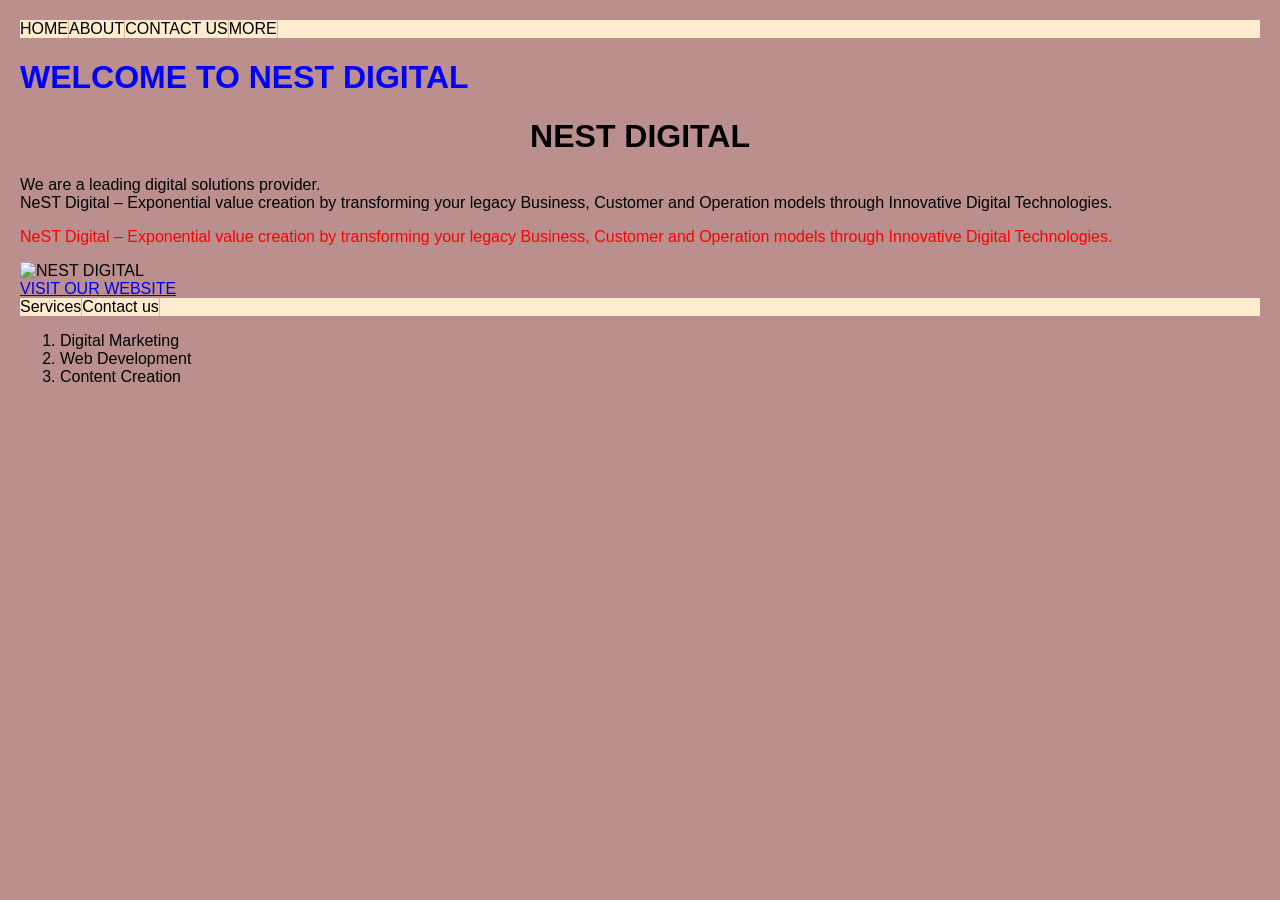
==== index.html @ 64773350 "First commit" ====
<!DOCTYPE html>
<html lang="en">
<head>
    <meta charset="UTF-8">
    <meta name="viewport" content="width=device-width, initial-scale=1.0">
    <title>Document</title>
    <link rel="stylesheet" href="style.css">
    <style>
        #head1 {
            color: blue;
        }
        .center {
            text-align: center;
        }ul li {
            float: left;
            border-right: 1px solid burlywood;
        }
        ul {
            list-style-type: none;
            margin: 0;
            padding: 0;
            overflow: hidden;
            background-color: blanchedalmond;
        }
        ul a {
            display: block;
            color: antiquewhite;
            text-align: center;
        }
        ul li a .active {
            background-color: forestgreen;
        }
        
    </style>
</head>
<body>
    <ul>
        <li><a class="active" href="https://nestdigital.com/"></a>HOME</li>
        <li><a href="https://nestdigital.com/about/"></a>ABOUT</li>
        <li><a href="https://nestdigital.com/contact/"></a>CONTACT US</li>
        <li><a href="amore"></a>MORE</li>
    </ul>
    <h1 id="head1">WELCOME TO NEST DIGITAL</h1>
    <h1 class="center">NEST DIGITAL</h1>
    <p>We are a leading digital solutions provider.<br>NeST Digital – Exponential value creation by transforming your legacy Business, Customer and Operation models through Innovative Digital Technologies.</p>
    <p style="color: red ;">NeST Digital – Exponential value creation by transforming your legacy Business, Customer and Operation models through Innovative Digital Technologies.</p>
    <img src="https://nestdigital.com/wp-content/uploads/2026/02/NeST-Digital-Logo@4x.png" alt="NEST DIGITAL" height="50" width="150"><br> 
    <a href="https://nestdigital.com/">VISIT OUR WEBSITE </a>
    <ul>
        <li>Services</li>
        <li>Contact us</li>
    </ul>
    <ol>
        <li>Digital Marketing</li>
        <li>Web Development</li>
        <li>Content Creation</li>
    </ol>
</body>
</html>
---- style.css ----
body {
    background-color: rosybrown ;
    font-family: Arial, sans-serif;
    margin: 0;
    padding: 20px;

        
}
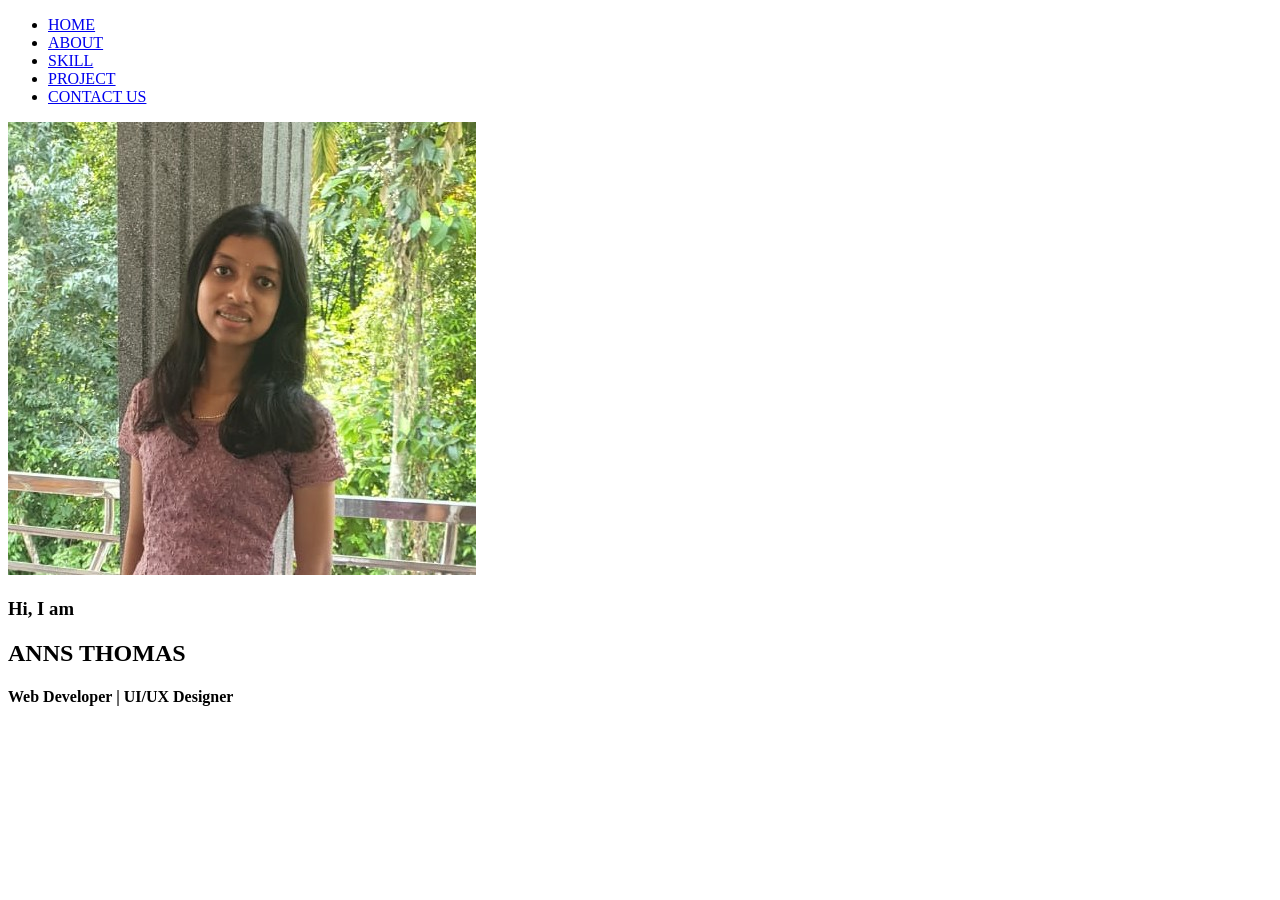
==== commit e5a32eff: "Add files via upload" ====
--- a/index.html
+++ b/index.html
@@ -1,68 +1,35 @@
-<!DOCTYPE html>
-<html lang="en">
-<head>
-    <meta charset="UTF-8">
-    <meta name="viewport" content="width=device-width, initial-scale=1.0">
-    <title>Document</title>
-    <link rel="stylesheet" href="style.css">
-    <style>
-        #head1 {
-            color: blue;
-        }
-        .center {
-            text-align: center;
-        }ul li {
-            float: left;
-            border-right: 1px solid burlywood;
-        }
-        ul {
-            list-style-type: none;
-            margin: 0;
-            padding: 0;
-            overflow: hidden;
-            background-color: blanchedalmond;
-        }
-        ul a {
-            display: block;
-            color: antiquewhite;
-            text-align: center;
-        }
-        ul li a .active {
-            background-color: forestgreen;
-        }
-        
-    </style>
-</head>
-<body>
-    <ul>
-        <li><a class="active" href="https://nestdigital.com/"></a>HOME</li>
-        <li><a href="https://nestdigital.com/about/"></a>ABOUT</li>
-        <li><a href="https://nestdigital.com/contact/"></a>CONTACT US</li>
-        <li><a href="amore"></a>MORE</li>
-    </ul>
-    <h1 id="head1">WELCOME TO NEST DIGITAL</h1>
-    <h1 class="center">NEST DIGITAL</h1>
-    <p>We are a leading digital solutions provider.<br>NeST Digital – Exponential value creation by transforming your legacy Business, Customer and Operation models through Innovative Digital Technologies.</p>
-    <p style="color: red ;">NeST Digital – Exponential value creation by transforming your legacy Business, Customer and Operation models through Innovative Digital Technologies.</p>
-    <img src="https://nestdigital.com/wp-content/uploads/2026/02/NeST-Digital-Logo@4x.png" alt="NEST DIGITAL" height="50" width="150"><br> 
-    <a href="https://nestdigital.com/">VISIT OUR WEBSITE </a>
-    <ul>
-        <li>Services</li>
-        <li>Contact us</li>
-    </ul>
-    <ol>
-        <li>Digital Marketing</li>
-        <li>Web Development</li>
-        <li>Content Creation</li>
-    </ol>
-</body>
-</html>
-
-
-
-
-
-
-
-
-
+<!DOCTYPE html>
+<html lang="en">
+<head>
+    <meta charset="UTF-8">
+    <meta name="viewport" content="width=device-width, initial-scale=1.0">
+    <title>Portfolio</title>
+    <link rel="stylesheet" href="portstyle.css">
+   
+    
+        
+</head>
+<body>
+   <ul>
+        <li><a class="port" href="portfolio.html">HOME</a></li>
+        <li><a href="about.html">ABOUT</a></li>
+        <li><a href="skill.html">SKILL</a></li>
+        <li><a href="project.html">PROJECT</a></li>
+        <li><a href="contact.html">CONTACT US</a></li>
+        
+    </ul>
+    <section class="section5">
+        <div class="div1"></div>
+        <img class="image1" src="profile.jpeg">
+        <h3 class="head1">Hi, I am</h3>
+        <h1 class="head2">ANNS THOMAS</h1>
+        <h4 class="head3">Web Developer | UI/UX Designer</h4>
+    </section>
+        
+    
+    
+
+
+    
+</body>
+</html>
--- a/portstyle.css
+++ b/portstyle.css
@@ -0,0 +1,342 @@
+<<<<<<< HEAD
+body{
+    background-color: beige ;
+    font-family: Arial, sans-serif;
+    margin: 0;
+    padding: 20px;
+   
+        
+    
+    
+    ul li {
+        float: left;         
+        border-right: 20px solid darkslategrey;
+    }
+    ul {
+        list-style-type: none;
+        margin: 50px;
+        padding: 10px;
+        padding-left: 900px;
+        overflow: hidden;
+        background-color: darkslategrey;      
+    }
+     ul a {
+        text-decoration: none;
+        display: block;
+        color: beige;
+        text-align: center;
+    }
+    ul li a .port {
+        background-color: darkgreen;
+    }
+     .head1 {
+        color: darkred;
+        text-align: left;
+        padding-left: 100px;
+        padding-top: 50px;
+        
+    }
+    .head2 {
+        color: brown;
+        text-align: left;
+        padding-left: 250px;
+        padding-top: 10px;
+    }
+    .head3{
+        color: brown;
+        text-align: left;
+        padding-left: 250px;
+        padding-top: 1px;
+    }
+    .head4{
+        color: darkred;
+        text-align: center;
+    }
+    .head5{
+        color: darkred;
+        text-align: center;
+    }
+    .para1 {
+        color: brown;
+        text-align: center;
+        
+    }
+    .para2 {
+        color: brown;
+        text-align: left;
+        padding-left: 10px;
+    }
+    .section1 {
+        background-color: beige;
+        border: 1px solid burlywood;
+        padding: 20px;
+        max-width: 1000px;
+        max-height: 500px;
+        border-radius: 10px;
+        align-items: center;
+        text-align: center;
+        margin-left: 250px;
+
+    }
+    .div1 {
+        height: 20px;
+        background-color: beige;
+        width: 20px;
+        margin-top: 20px;
+        margin-bottom: 10px;
+    }
+    .section2 {
+        background-color: beige;
+        border: 1px solid burlywood;
+        padding: 10px;
+        max-width: 150px;
+        max-height: 40px;
+        margin-bottom: 5px;
+        border-radius: 10px;
+        
+        text-align: center;
+        padding-bottom: 5px;
+        margin-left: 650px;
+        
+    }
+     .section3 {
+        background-color: beige;
+        border: 1px solid burlywood;
+        padding: 10px;
+        max-width: 500px;
+        max-height: 150px;
+        margin-bottom: 5px;
+        border-radius: 10px;
+        text-align: center;
+        margin-left:500px;
+
+        
+    }
+    .section4 {
+        background-color: beige;
+        border: 1px solid burlywood;
+        padding: 10px;
+        max-width: 400px;
+        max-height: 600px;
+        border-radius: 10px;
+        text-align: center;
+        margin-left:500px;
+        align-items: center;
+
+    }
+    .image1 {
+        float: left;
+        align-self: center;
+        margin-left: 100px;
+        height: 200px;
+        width: 200px;
+        margin-right: 50px;
+        border-radius: 2000px;
+
+    }
+    .image2 {
+        alt:"LinkedIn";
+        height: 20px;
+        width: 20px;
+    }
+    .div2 {
+        height: 10px;
+        background-color: beige;
+        width: 20px;
+        margin-top: 5px;
+        margin-bottom: 2px;
+    }
+    .section5 {
+        background-color: beige;
+        border: 1px solid burlywood;
+        padding: 20px;
+        max-width:800px;
+        min-height: 400px;
+        border-radius: 10px;
+        align-items: center;
+        text-align: center;
+        margin-left: 250px;
+
+    }
+    
+   
+
+
+    
+
+
+
+
+
+=======
+body{
+    background-color: beige ;
+    font-family: Arial, sans-serif;
+    margin: 0;
+    padding: 20px;
+   
+        
+    
+    
+    ul li {
+        float: left;         
+        border-right: 20px solid darkslategrey;
+    }
+    ul {
+        list-style-type: none;
+        margin: 50px;
+        padding: 10px;
+        padding-left: 900px;
+        overflow: hidden;
+        background-color: darkslategrey;      
+    }
+     ul a {
+        text-decoration: none;
+        display: block;
+        color: beige;
+        text-align: center;
+    }
+    ul li a .port {
+        background-color: darkgreen;
+    }
+     .head1 {
+        color: darkred;
+        text-align: left;
+        padding-left: 100px;
+        padding-top: 50px;
+        
+    }
+    .head2 {
+        color: brown;
+        text-align: left;
+        padding-left: 250px;
+        padding-top: 10px;
+    }
+    .head3{
+        color: brown;
+        text-align: left;
+        padding-left: 250px;
+        padding-top: 1px;
+    }
+    .head4{
+        color: darkred;
+        text-align: center;
+    }
+    .head5{
+        color: darkred;
+        text-align: center;
+    }
+    .para1 {
+        color: brown;
+        text-align: center;
+        
+    }
+    .para2 {
+        color: brown;
+        text-align: left;
+        padding-left: 10px;
+    }
+    .section1 {
+        background-color: beige;
+        border: 1px solid burlywood;
+        padding: 20px;
+        max-width: 1000px;
+        max-height: 500px;
+        border-radius: 10px;
+        align-items: center;
+        text-align: center;
+        margin-left: 250px;
+
+    }
+    .div1 {
+        height: 20px;
+        background-color: beige;
+        width: 20px;
+        margin-top: 20px;
+        margin-bottom: 10px;
+    }
+    .section2 {
+        background-color: beige;
+        border: 1px solid burlywood;
+        padding: 10px;
+        max-width: 150px;
+        max-height: 40px;
+        margin-bottom: 5px;
+        border-radius: 10px;
+        
+        text-align: center;
+        padding-bottom: 5px;
+        margin-left: 650px;
+        
+    }
+     .section3 {
+        background-color: beige;
+        border: 1px solid burlywood;
+        padding: 10px;
+        max-width: 500px;
+        max-height: 150px;
+        margin-bottom: 5px;
+        border-radius: 10px;
+        text-align: center;
+        margin-left:500px;
+
+        
+    }
+    .section4 {
+        background-color: beige;
+        border: 1px solid burlywood;
+        padding: 10px;
+        max-width: 400px;
+        max-height: 600px;
+        border-radius: 10px;
+        text-align: center;
+        margin-left:500px;
+        align-items: center;
+
+    }
+    .image1 {
+        float: left;
+        align-self: center;
+        margin-left: 100px;
+        height: 200px;
+        width: 200px;
+        margin-right: 50px;
+        border-radius: 2000px;
+
+    }
+    .image2 {
+        alt:"LinkedIn";
+        height: 20px;
+        width: 20px;
+    }
+    .div2 {
+        height: 10px;
+        background-color: beige;
+        width: 20px;
+        margin-top: 5px;
+        margin-bottom: 2px;
+    }
+    .section5 {
+        background-color: beige;
+        border: 1px solid burlywood;
+        padding: 20px;
+        max-width:800px;
+        min-height: 400px;
+        border-radius: 10px;
+        align-items: center;
+        text-align: center;
+        margin-left: 250px;
+
+    }
+    
+   
+
+
+    
+
+
+
+
+
+>>>>>>> 2d22d3b1b974b8cc438d28abdd94a5192aa1762b
+}
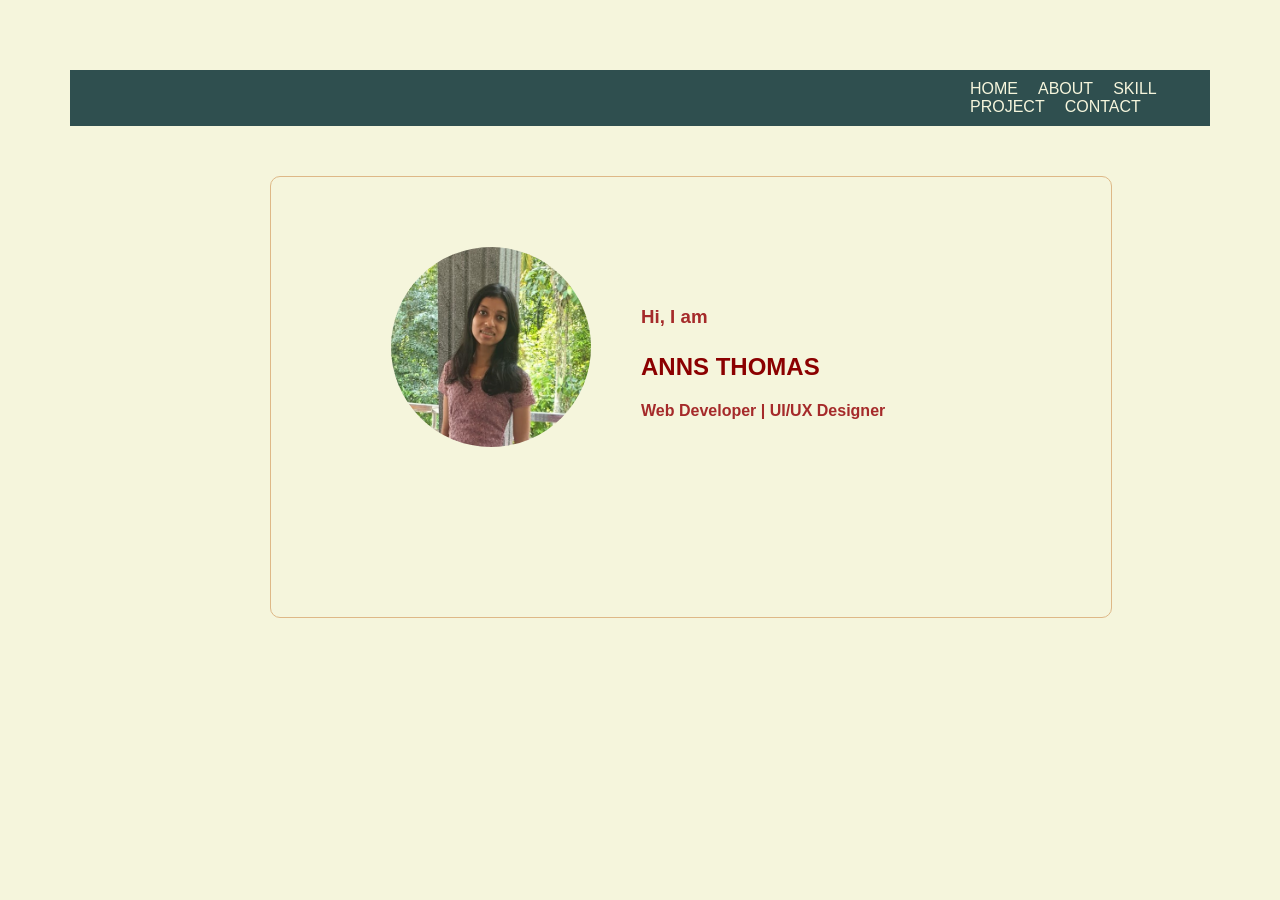
==== commit 7ab3e164: "Initial commit" ====
--- a/index.html
+++ b/index.html
@@ -1,35 +1,36 @@
-<!DOCTYPE html>
-<html lang="en">
-<head>
-    <meta charset="UTF-8">
-    <meta name="viewport" content="width=device-width, initial-scale=1.0">
-    <title>Portfolio</title>
-    <link rel="stylesheet" href="portstyle.css">
-   
-    
-        
-</head>
-<body>
-   <ul>
-        <li><a class="port" href="portfolio.html">HOME</a></li>
-        <li><a href="about.html">ABOUT</a></li>
-        <li><a href="skill.html">SKILL</a></li>
-        <li><a href="project.html">PROJECT</a></li>
-        <li><a href="contact.html">CONTACT US</a></li>
-        
-    </ul>
-    <section class="section5">
-        <div class="div1"></div>
-        <img class="image1" src="profile.jpeg">
-        <h3 class="head1">Hi, I am</h3>
-        <h1 class="head2">ANNS THOMAS</h1>
-        <h4 class="head3">Web Developer | UI/UX Designer</h4>
-    </section>
-        
-    
-    
-
-
-    
-</body>
-</html>+<!DOCTYPE html>
+<html lang="en">
+<head>
+    <meta charset="UTF-8">
+    <meta name="viewport" content="width=device-width, initial-scale=1.0">
+    <title>Portfolio</title>
+    <link rel="stylesheet" href="style.css">
+   
+    
+        
+</head>
+<body>
+   <ul>
+        <li><a class="port" href="index.html">HOME</a></li>
+        <li><a href="about.html">ABOUT</a></li>
+        <li><a href="skill.html">SKILL</a></li>
+        <li><a href="project.html">PROJECT</a></li>
+        <li><a href="contact.html">CONTACT</a></li>
+        
+    </ul>
+    <section class="section5">
+        <div class="div1"></div>
+        <img class="image1" src="images/day1.pr.jpeg">
+        <h3 class="head1">Hi, I am</h3>
+        <h1 class="head2">ANNS THOMAS</h1>
+        <h4 class="head3">Web Developer | UI/UX Designer</h4>
+    </section>
+        
+    
+    
+
+
+    
+</body>
+</html>
+
--- a/style.css
+++ b/style.css
@@ -0,0 +1,157 @@
+body{
+    background-color: beige ;
+    font-family: Arial, sans-serif;
+    margin: 0;
+    padding: 20px;
+    
+    ul li {
+        float: left;         
+        border-right: 20px solid darkslategrey;
+    }
+    ul {
+        list-style-type: none;
+        margin: 50px;
+        padding: 10px;
+        padding-left: 900px;
+        overflow: hidden;
+        background-color: darkslategrey;      
+    }
+     ul a {
+        text-decoration: none;
+        display: block;
+        color: beige;
+        text-align: center;
+    }
+    ul li a .port {
+        background-color: darkgreen;
+    }
+     .head1 {
+        color: brown;
+        text-align: left;
+        padding-left: 80px;
+        padding-top: 50px;
+        
+    }
+    .head2 {
+        color: darkred;
+        text-align: left;
+        padding-left: 250px;
+        padding-top: 5px;
+    }
+    .head3{
+        color: brown;
+        text-align: left;
+        padding-left: 250px;
+        padding-top: 0px;
+    }
+    .head4{
+        color: darkred;
+        text-align: center;
+    }
+    .head5{
+        color: darkred;
+        text-align: center;
+    }
+    .para1 {
+        color: brown;
+        text-align: center;
+        
+    }
+    .para2 {
+        color: brown;
+        text-align: left;
+        padding-left: 10px;
+    }
+    .section1 {
+        background-color: beige;
+        border: 1px solid burlywood;
+        padding: 20px;
+        max-width: 1000px;
+        max-height: 500px;
+        border-radius: 10px;
+        align-items: center;
+        text-align: center;
+        margin-left: 250px;
+
+    }
+    .div1 {
+        height: 20px;
+        background-color: beige;
+        width: 20px;
+        margin-top: 20px;
+        margin-bottom: 10px;
+    }
+    .section2 {
+        background-color: beige;
+        border: 1px solid burlywood;
+        padding: 10px;
+        max-width: 150px;
+        max-height: 40px;
+        margin-bottom: 5px;
+        border-radius: 10px;
+        
+        text-align: center;
+        padding-bottom: 5px;
+        margin-left: 660px;
+        
+    }
+     .section3 {
+        background-color: beige;
+        border: 1px solid burlywood;
+        padding: 10px;
+        max-width: 500px;
+        max-height: 150px;
+        margin-bottom: 5px;
+        border-radius: 10px;
+        text-align: center;
+        margin-left:500px;
+
+        
+    }
+    .section4 {
+        background-color: beige;
+        border: 1px solid burlywood;
+        padding: 10px;
+        max-width: 400px;
+        max-height: 600px;
+        border-radius: 10px;
+        text-align: center;
+        margin-left:500px;
+        align-items: center;
+
+    }
+    .image1 {
+        float: left;
+        align-self: center;
+        margin-left: 100px;
+        height: 200px;
+        width: 200px;
+        margin-right: 50px;
+        border-radius: 2000px;
+
+    }
+    .image2 {
+        height: 20px;
+        width: 20px;
+        padding: 20px;
+    }
+    .div2 {
+        height: 10px;
+        background-color: beige;
+        width: 20px;
+        margin-top: 5px;
+        margin-bottom: 5px;
+    }
+    .section5 {
+        background-color: beige;
+        border: 1px solid burlywood;
+        padding: 20px;
+        max-width:800px;
+        min-height: 400px;
+        border-radius: 10px;
+        align-items: center;
+        text-align: center;
+        margin-left: 250px;
+
+    }
+}
